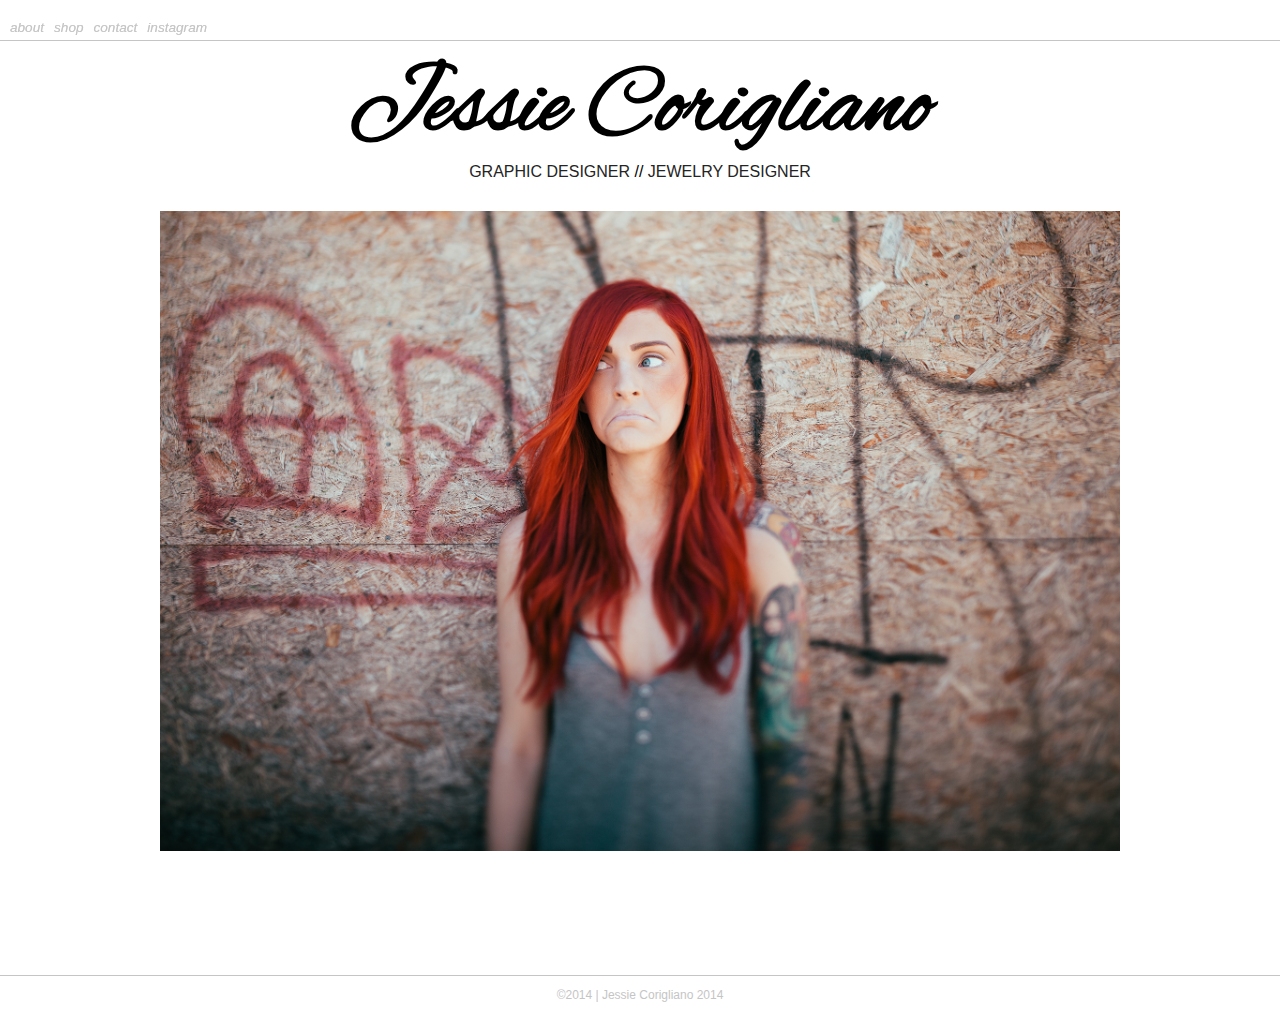
==== index.html @ 7d8c3998 "more fluidity" ====
<!doctype html>
<html lang="en">
<head>
  <meta charset="UTF-8" />
  <meta name="viewport" content="width=device width">
  <title>Jessie Corgy</title>
  <meta name="viewport" content="initial-scale = 1.0,maximum-scale = 1.0" />
	
 <link rel="icon" href="favicon.ico">	
 
  <link rel="stylesheet" href="css/normalize.css">
  <link rel="stylesheet" href="css/grid.css">	
  <link href='http://fonts.googleapis.com/css?family=Alex+Brush' rel='stylesheet' type='text/css'>
  <link rel="stylesheet" href="css/styles.css">	
</head>


<body>
<div class="container">
		<nav class="main-nav-wrapper">
			<a href="empty">About</a>
			<a href="empty">Shop</a>
			<a href="empty">Contact</a>
			<a href="empty">Instagram</a>
		</nav>


	<div class="main-content">
<div>
	<nav class="main-nav-wrapper">
	<a href="empty">About</a>
	<a href="http://www.jessiecorgy.etsy.com" target="_blank">Shop</a>
	<a href="empty">Contact</a>
	<a href="http://www.instagram.com/jessiecorgy" target="_blank">Instagram</a>
	</nav>
</div>

<div class="main-content">
		<header class="grid_12 alpha omega">
			<h1 id="media-id">Jessie Corigliano</h1>
		</header>

		<section class="grid_12 alpha omega">
			<a href="empty">Graphic Designer</a>
			//
			<a href="empty">Jewelry Designer</a>
		</section>
		<section>
			<img id="gd-img" src="img/jessie.jpg" alt="Photo by Chris Lambeth">
		</section>

		<footer><p> &copy;2014 | Jessie Corigliano 2014 </P> </footer>
	
	</div>
</div>

		<!-- Clearfix -->
		<div class="clear"></div>

</body>






</html>
---- css/grid.css ----
/*
 Width: 1000px
 # Columns : 12 
 Column width: 65px
 Gutter : 20px 

 */
.grid_1 { width: 65px; }
.grid_2 { width: 150px; }
.grid_3 { width: 235px; }
.grid_4 { width: 320px; }
.grid_5 { width: 405px; }
.grid_6 { width: 490px; }
.grid_7 { width: 575px; }
.grid_8 { width: 660px; }
.grid_9 { width: 745px; }
.grid_10 { width: 830px; }
.grid_11 { width: 915px; }
.grid_12 { width: 1000px; }

.grid_1,
.grid_2,
.grid_3,
.grid_4,
.grid_5,
.grid_6,
.grid_7,
.grid_8,
.grid_9,
.grid_10,
.grid_11,
.grid_12 {
	margin: 0 20px 10px 0;
	float: left;
	display: block;
}

.alpha{margin-left:0px;}
.omega{margin-right:0px;}

.container{
	width: 1000px; 
	margin: auto;
}



.clear{clear:both;display:block;overflow:hidden;visibility:hidden;width:0;height:0}.clearfix:after{clear:both;content:' ';display:block;font-size:0;line-height:0;visibility:hidden;width:0;height:0}* html .clearfix,*:first-child+html .clearfix{zoom:1}
---- css/styles.css ----
/* Your Website Styles */
/*GLOBAL STYLING*/



div.container {
	width: 100%;
	max-width: 100%;

	}

body, footer {
	font-size: 100%;
}
nav {
	width: 100%;
}

a {
	font-size: 1em;
}

header.grid_12.alpha.omega {
	height: 113px;
	width: 100%;
}

section.grid_12.alpha.omega {
	width: 100%;
	margin-top: 40px;
}

footer {
	background-color: rgba(255,255,255,.9);
	width: 100%;
	padding: 30px 10px 5px 10px;
	display: block;
	border-top: solid 1px #c5c5c5;
	padding: 0;
	
}

footer p {
	font-size: .75em;
	color: #c5c5c5;
}



.main-content {
	text-align: center;
}

 .main-nav-wrapper {
	position: fixed;
	left: 0px;
	background-color: rgba(255,255,255,.4);
	width: 100%;
	padding: 30px 10px 5px 10px;
	text-transform: lowercase;
	display: block;
	border-bottom: solid 1px #c5c5c5;
	padding-top: 20px;


} 




h1 {
	margin-top: 50px;
	font-size: 6em;
	font-family: 'Alex Brush', cursive;
}


/* typgraphy */


/* img */


section img {
	width: 960px;
	margin-top: 20px;
	float: center;
	max-width: 100%;
margin-bottom: 120px;
	
}

/* links */

.main-nav-wrapper a {
	padding-right: 10px; 
	font-style: italic;
	font-size: .85em;
}


a:link,
a:visited,
a:hover,
a:active {
	text-decoration: none;

}

.main-nav-wrapper a:link, 
.main-nav-wrapper a:visited,
.main-nav-wrapper a:active {
	color: #c5c5c5;
	float: left;
}

.main-nav-wrapper a:hover {
	color: #666;
}


.grid_12 a:hover {
color: #ccc;
}

	
.grid_12 a {
	text-transform: uppercase;
	color: #242424;
}


/* Media Queries */
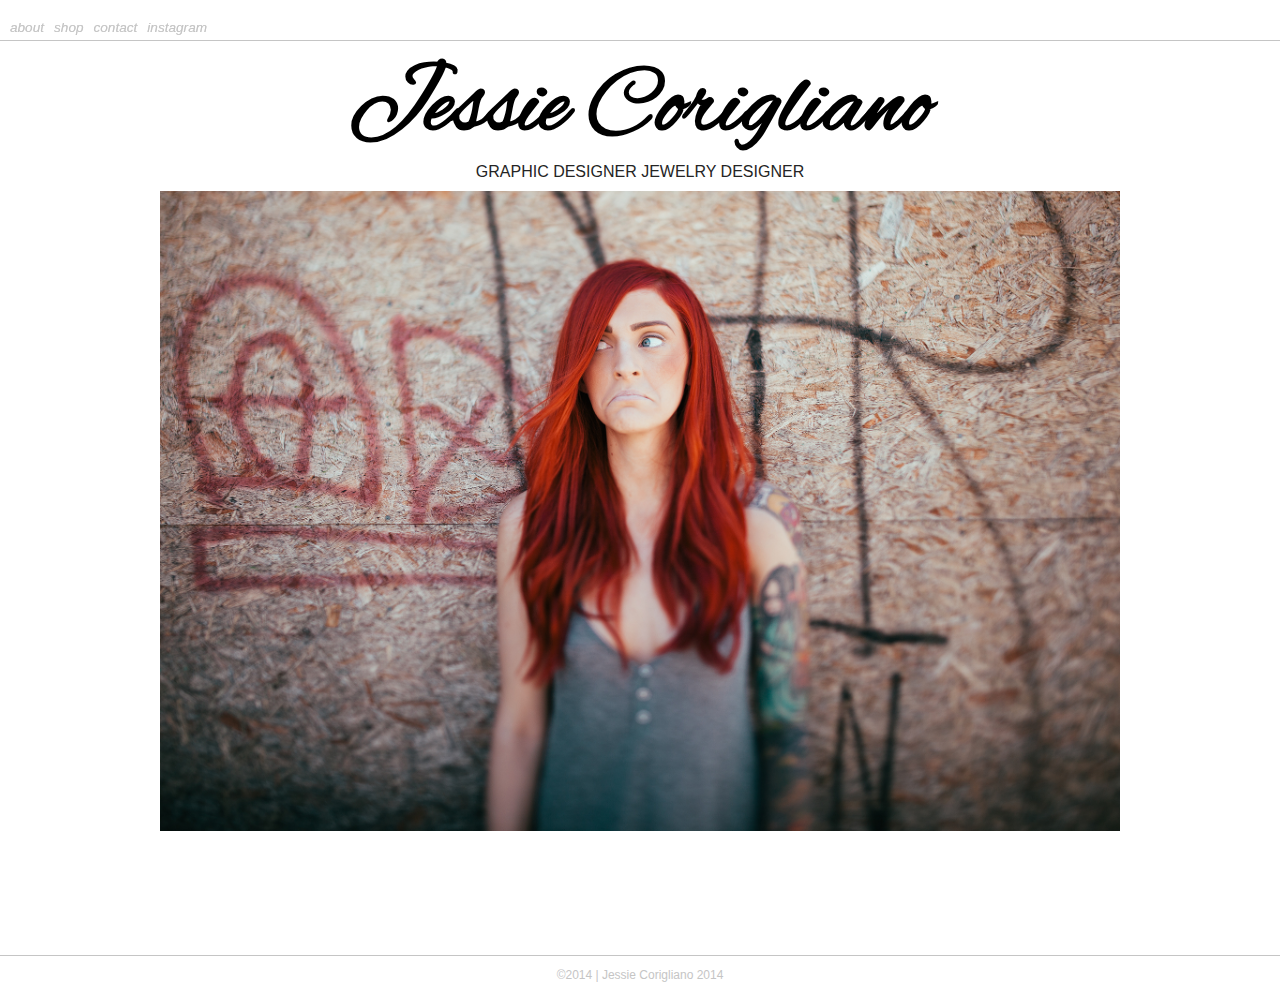
==== commit 960e4d91: "more more fluid" ====
--- a/index.html
+++ b/index.html
@@ -37,16 +37,16 @@
 
 <div class="main-content">
 		<header class="grid_12 alpha omega">
-			<h1 id="media-id">Jessie Corigliano</h1>
+			<h1>Jessie Corigliano</h1>
 		</header>
 
 		<section class="grid_12 alpha omega">
 			<a href="empty">Graphic Designer</a>
-			//
-			<a href="empty">Jewelry Designer</a>
+			
+			<a href="metalsmith.html">Jewelry Designer</a>
 		</section>
 		<section>
-			<img id="gd-img" src="img/jessie.jpg" alt="Photo by Chris Lambeth">
+			<img id="gd-img" src="img/jessie.jpg" alt='Photo by Chris Lambeth'>
 		</section>
 
 		<footer><p> &copy;2014 | Jessie Corigliano 2014 </P> </footer>
--- a/css/styles.css
+++ b/css/styles.css
@@ -1,6 +1,9 @@
 /* Your Website Styles */
 /*GLOBAL STYLING*/
 
+.grid_12.alpha.omega p {
+	margin-top: -41px;
+}
 
 
 div.container {
@@ -45,7 +48,13 @@
 	color: #c5c5c5;
 }
 
-
+header p {
+	margin-top: -90px;
+}
+
+section {
+	width: 100%;
+}
 
 .main-content {
 	text-align: center;
@@ -76,10 +85,20 @@
 
 
 /* typgraphy */
-
+#media-id,
+section p {
+	float: right;
+	margin-right: 50px;
+}
+
+#media-id {
+	font-size: 4em;
+}
 
 /* img */
-
+img#gd-img {
+	margin-top: 0px;
+}
 
 section img {
 	width: 960px;
@@ -90,6 +109,10 @@
 	
 }
 
+.img-gallery {
+	float: left;
+	width: 200px;
+}
 /* links */
 
 .main-nav-wrapper a {
@@ -127,7 +150,161 @@
 .grid_12 a {
 	text-transform: uppercase;
 	color: #242424;
-}
-
-
-/* Media Queries */
+	font-size: 100%;
+}
+
+
+/*************** Media Queries **************************************************************/
+
+/**********************LARGE DESKTOPS (below)***************/
+
+@media screen and  (min-width:1200px) and (max-width:2000px) {
+	/*body {
+	background: yellow;
+}*/
+
+}
+
+
+/**************************DESKTOPS (below)*******************/
+@media screen and (min-width:769px) and (max-width:1199px) {
+
+/*body {
+	background: blue;
+}*/
+
+ .main-nav-wrapper {
+	position: fixed;
+	left: 0px;
+	background-color: rgb(255,255,255);
+	width: 100%;
+	padding: 30px 10px 5px 10px;
+	text-transform: lowercase;
+	display: block;
+	border-bottom: solid 1px #c5c5c5;
+	padding-top: 20px;
+
+}
+/*IMAGE*/
+img#gd-img {
+	margin-top: 0px;
+}
+section img {
+margin-bottom: 50px;
+	
+}
+
+}
+
+
+
+
+/*************************TABLETS (below)************************/
+@media only screen and (min-width: 480px) and (max-width: 768px) {
+/*GLOBAL*/
+
+/*body {
+	background: red;
+}*/
+
+ section.grid_12.alpha.omega {
+ 	margin-top: 5px;
+ }
+
+ .main-nav-wrapper {
+	position: fixed;
+	left: 0px;
+	background-color: rgb(255,255,255);
+	width: 100%;
+	padding: 30px 10px 5px 10px;
+	text-transform: lowercase;
+	display: block;
+	border-bottom: solid 1px #c5c5c5;
+	padding-top: 20px;
+
+}
+
+/* IMAGE */
+img#gd-img {
+	margin-top: 0px;
+}
+
+section img {
+margin-bottom: 40px;
+	
+}
+
+
+ /* TYPE */
+h1 {
+ 	font-size: 4.25em;
+ }
+
+/* LINKS */
+
+}
+
+
+
+
+/*********************************MOBILE (below)***********************/
+@media only screen and (min-device-width: 320px) and (max-width: 479px) {
+/*GLOBAL*/
+ /*body {
+	background: green;
+}*/
+
+ .main-nav-wrapper {
+	position: fixed;
+	left: 0px;
+	background-color: rgb(255,255,255);
+	width: 100%;
+	padding: 30px 10px 5px 10px;
+	text-transform: lowercase;
+	display: block;
+	border-bottom: solid 1px #c5c5c5;
+	padding-top: 20px;
+
+}
+
+ section.grid_12.alpha.omega {
+ 	margin-top: -30px;
+ }
+
+
+/* IMAGE */
+
+img#gd-img {
+	margin-top: 0px;
+}
+
+section img {
+margin-bottom: 20px;
+}
+
+ /* TYPE */
+h1 {
+ 	font-size: 2.5em;
+ }
+
+ footer p {
+	font-size: .55em;
+	
+}
+footer {
+	display: none;
+}
+.main-nav-wrapper a {
+	padding-right: 10px; 
+	font-style: italic;
+	font-size: .75em;
+
+}
+
+
+/*LINKS */
+.grid_12 a:link {
+	font-size: .65em;
+}
+
+
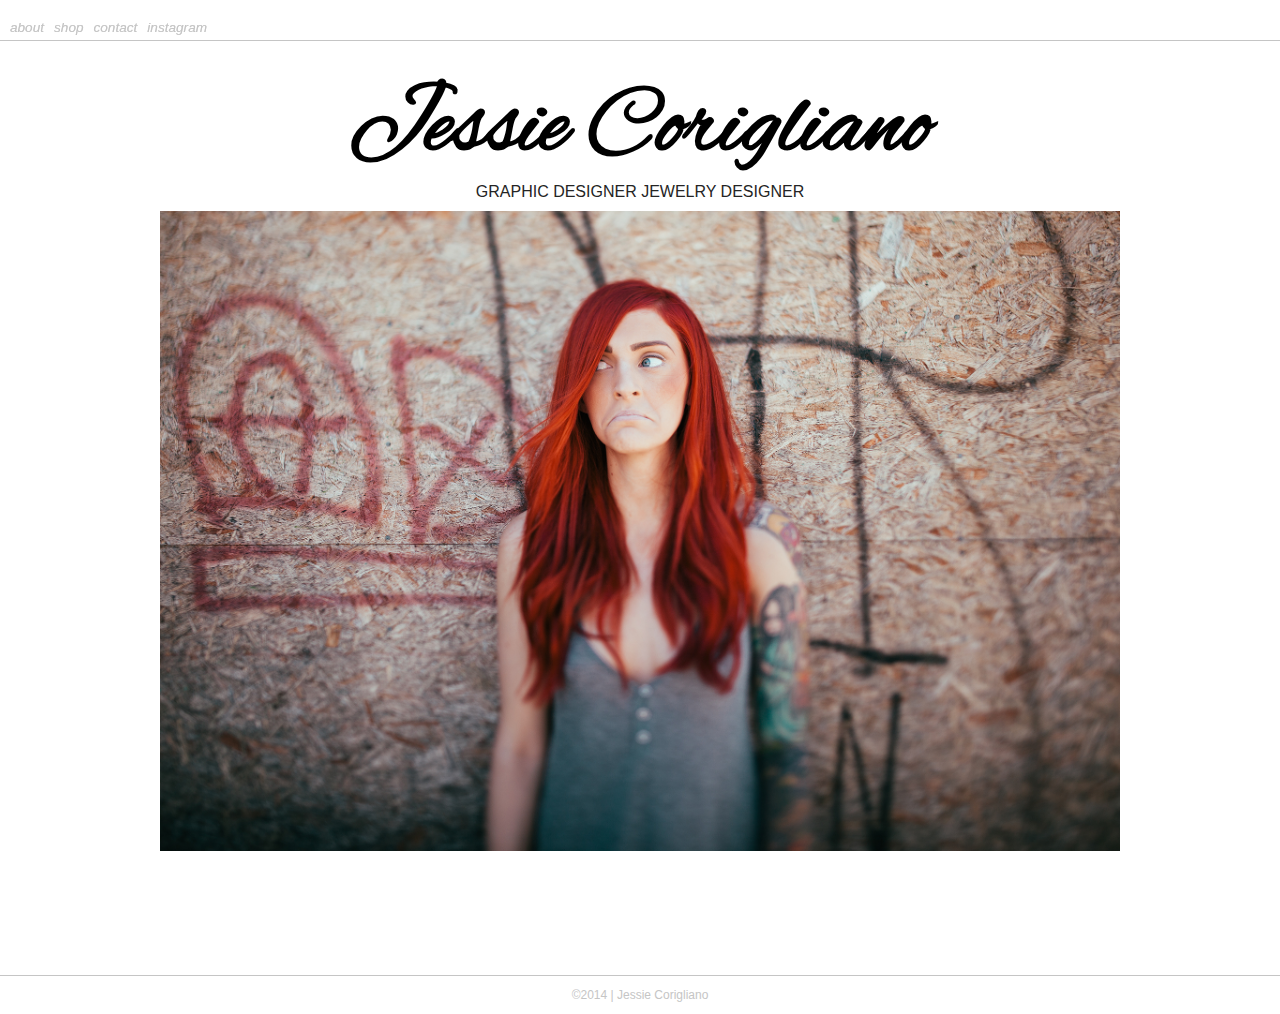
==== commit 74bfb714: "Final medias for index" ====
--- a/index.html
+++ b/index.html
@@ -49,7 +49,7 @@
 			<img id="gd-img" src="img/jessie.jpg" alt='Photo by Chris Lambeth'>
 		</section>
 
-		<footer><p> &copy;2014 | Jessie Corigliano 2014 </P> </footer>
+		<footer><p> &copy;2014 | Jessie Corigliano </P> </footer>
 	
 	</div>
 </div>
--- a/css/styles.css
+++ b/css/styles.css
@@ -26,6 +26,7 @@
 header.grid_12.alpha.omega {
 	height: 113px;
 	width: 100%;
+	margin-top: 20px;
 }
 
 section.grid_12.alpha.omega {
@@ -172,6 +173,11 @@
 /*body {
 	background: blue;
 }*/
+header.grid_12.alpha.omega {
+	height: 113px;
+	width: 100%;
+	margin-top: 20px;
+}
 
  .main-nav-wrapper {
 	position: fixed;
@@ -206,6 +212,12 @@
 /*body {
 	background: red;
 }*/
+header.grid_12.alpha.omega {
+	height: 113px;
+	width: 100%;
+	margin-top: 20px;
+}
+
 
  section.grid_12.alpha.omega {
  	margin-top: 5px;
@@ -226,7 +238,7 @@
 
 /* IMAGE */
 img#gd-img {
-	margin-top: 0px;
+	margin-top: -5px;
 }
 
 section img {
@@ -266,6 +278,9 @@
 	padding-top: 20px;
 
 }
+header.grid_12.alpha.omega {
+	margin-top: 20px;
+}
 
  section.grid_12.alpha.omega {
  	margin-top: -30px;
@@ -275,7 +290,7 @@
 /* IMAGE */
 
 img#gd-img {
-	margin-top: 0px;
+	margin-top: -10px;
 }
 
 section img {
@@ -291,9 +306,7 @@
 	font-size: .55em;
 	
 }
-footer {
-	display: none;
-}
+
 .main-nav-wrapper a {
 	padding-right: 10px; 
 	font-style: italic;
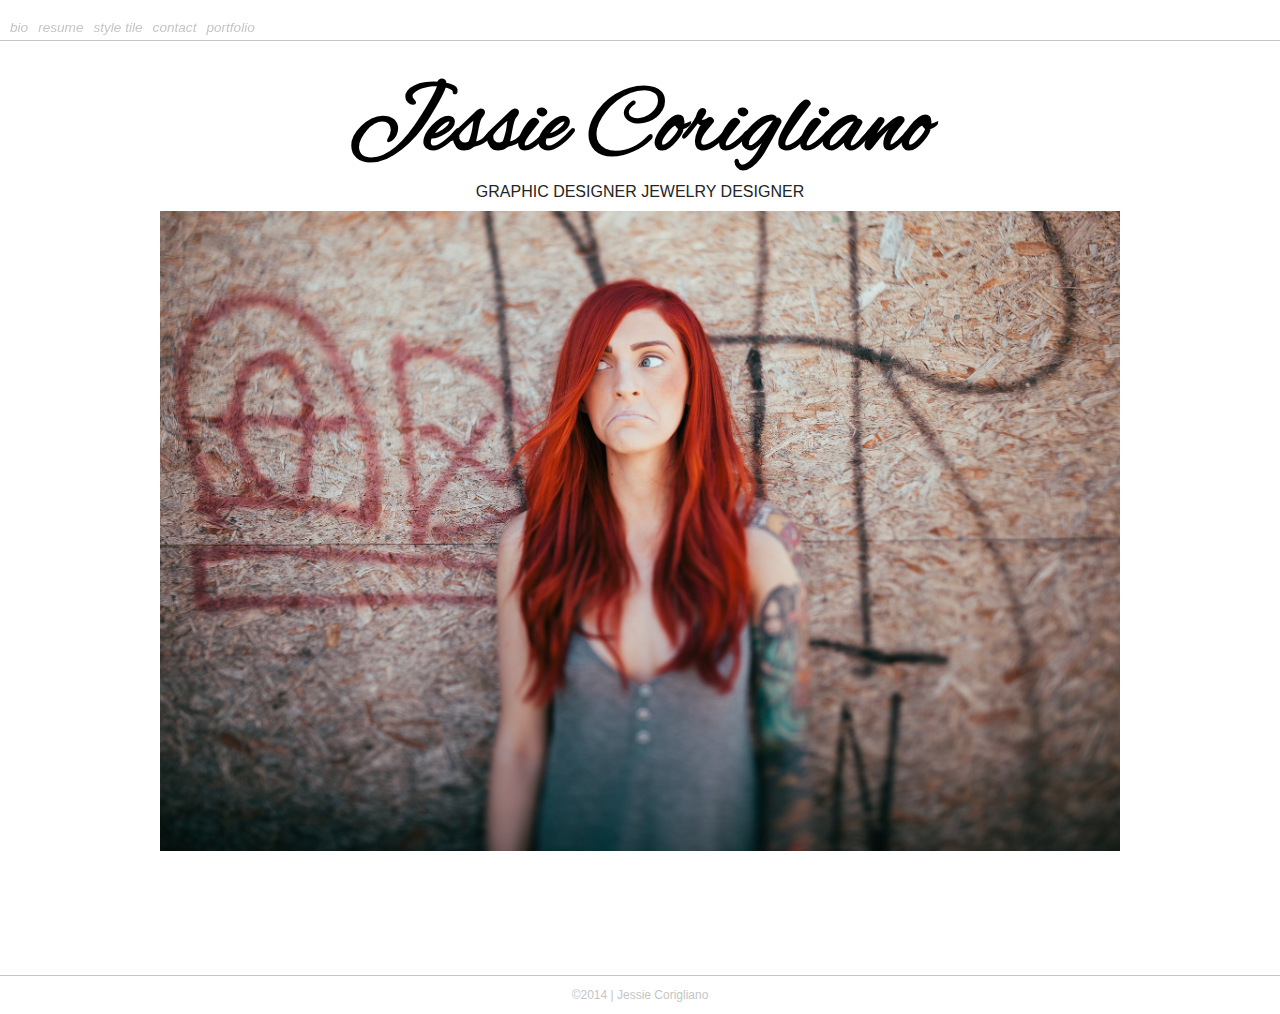
==== commit 1a3bfec3: "initial" ====
--- a/index.html
+++ b/index.html
@@ -10,28 +10,24 @@
  
   <link rel="stylesheet" href="css/normalize.css">
   <link rel="stylesheet" href="css/grid.css">	
-  <link href='http://fonts.googleapis.com/css?family=Alex+Brush' rel='stylesheet' type='text/css'>
+  <link href='http://fonts.googleapis.com/css?family=Alex+Brush|Open+Sans:800,600,400,300|Raleway:400,300,500' rel='stylesheet' type='text/css'>
   <link rel="stylesheet" href="css/styles.css">	
 </head>
 
 
 <body>
 <div class="container">
-		<nav class="main-nav-wrapper">
-			<a href="empty">About</a>
-			<a href="empty">Shop</a>
-			<a href="empty">Contact</a>
-			<a href="empty">Instagram</a>
-		</nav>
+		
 
 
 	<div class="main-content">
 <div>
 	<nav class="main-nav-wrapper">
-	<a href="empty">About</a>
-	<a href="http://www.jessiecorgy.etsy.com" target="_blank">Shop</a>
-	<a href="empty">Contact</a>
-	<a href="http://www.instagram.com/jessiecorgy" target="_blank">Instagram</a>
+	<a href="bio.html">Bio</a>
+	<a href="resume.html">Resume</a>
+	<a href="style.html">Style Tile</a>
+	<a href="contact.html">Contact</a>
+	<a href="portfolio.html">Portfolio</a>
 	</nav>
 </div>
 
--- a/css/styles.css
+++ b/css/styles.css
@@ -302,8 +302,8 @@
  	font-size: 2.5em;
  }
 
- footer p {
-	font-size: .55em;
+ footer {
+ 	display:none;
 	
 }
 
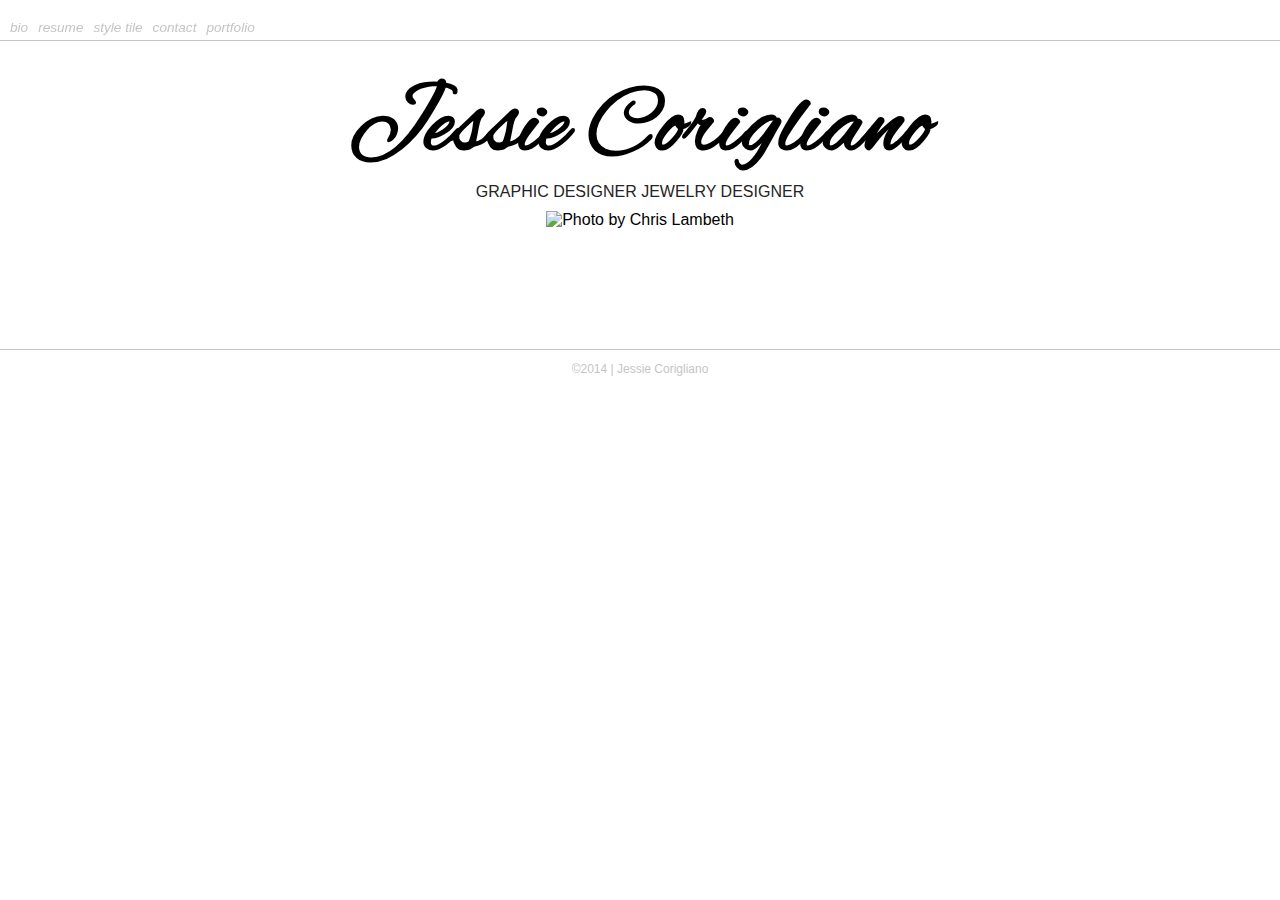
==== commit 1bf4692d: "changed links" ====
(no text change in the page or its own stylesheets)
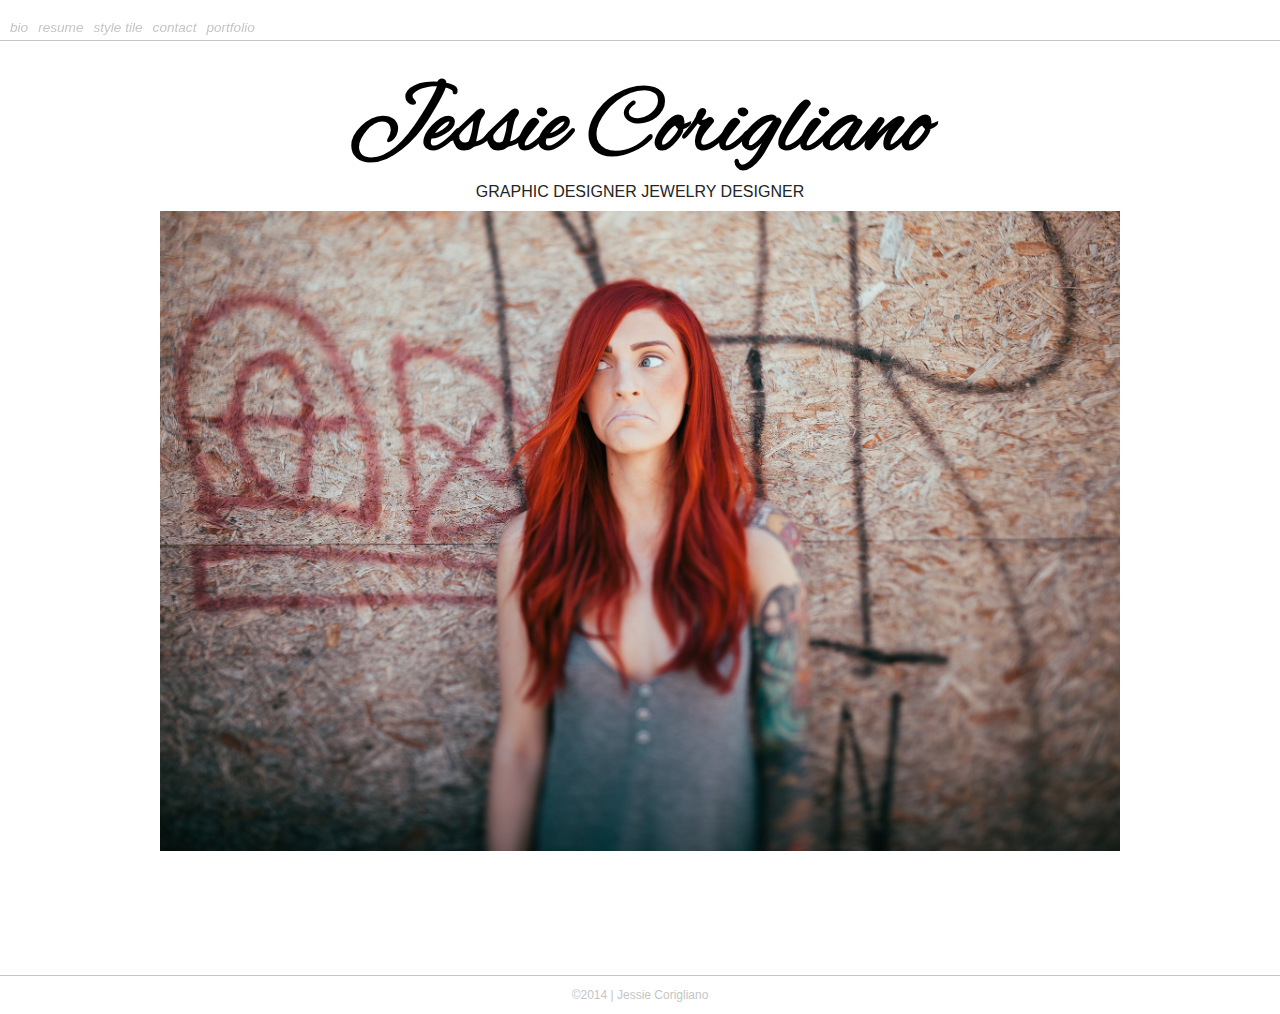
==== commit 17b44811: "image links" ====
--- a/index.html
+++ b/index.html
@@ -23,11 +23,11 @@
 	<div class="main-content">
 <div>
 	<nav class="main-nav-wrapper">
-	<a href="bio.html">Bio</a>
-	<a href="resume.html">Resume</a>
-	<a href="style.html">Style Tile</a>
-	<a href="contact.html">Contact</a>
-	<a href="portfolio.html">Portfolio</a>
+	<a href="bio/bio.html">Bio</a>
+	<a href="resume/resume.html">Resume</a>
+	<a href="style/style.html">Style Tile</a>
+	<a href="contact/contact.html">Contact</a>
+	<a href="portfolio/portfolio.html">Portfolio</a>
 	</nav>
 </div>
 
@@ -42,7 +42,7 @@
 			<a href="metalsmith.html">Jewelry Designer</a>
 		</section>
 		<section>
-			<img id="gd-img" src="img/jessie.jpg" alt='Photo by Chris Lambeth'>
+			<img id="gd-img" src="jessie.jpg" alt='Photo by Chris Lambeth'>
 		</section>
 
 		<footer><p> &copy;2014 | Jessie Corigliano </P> </footer>
